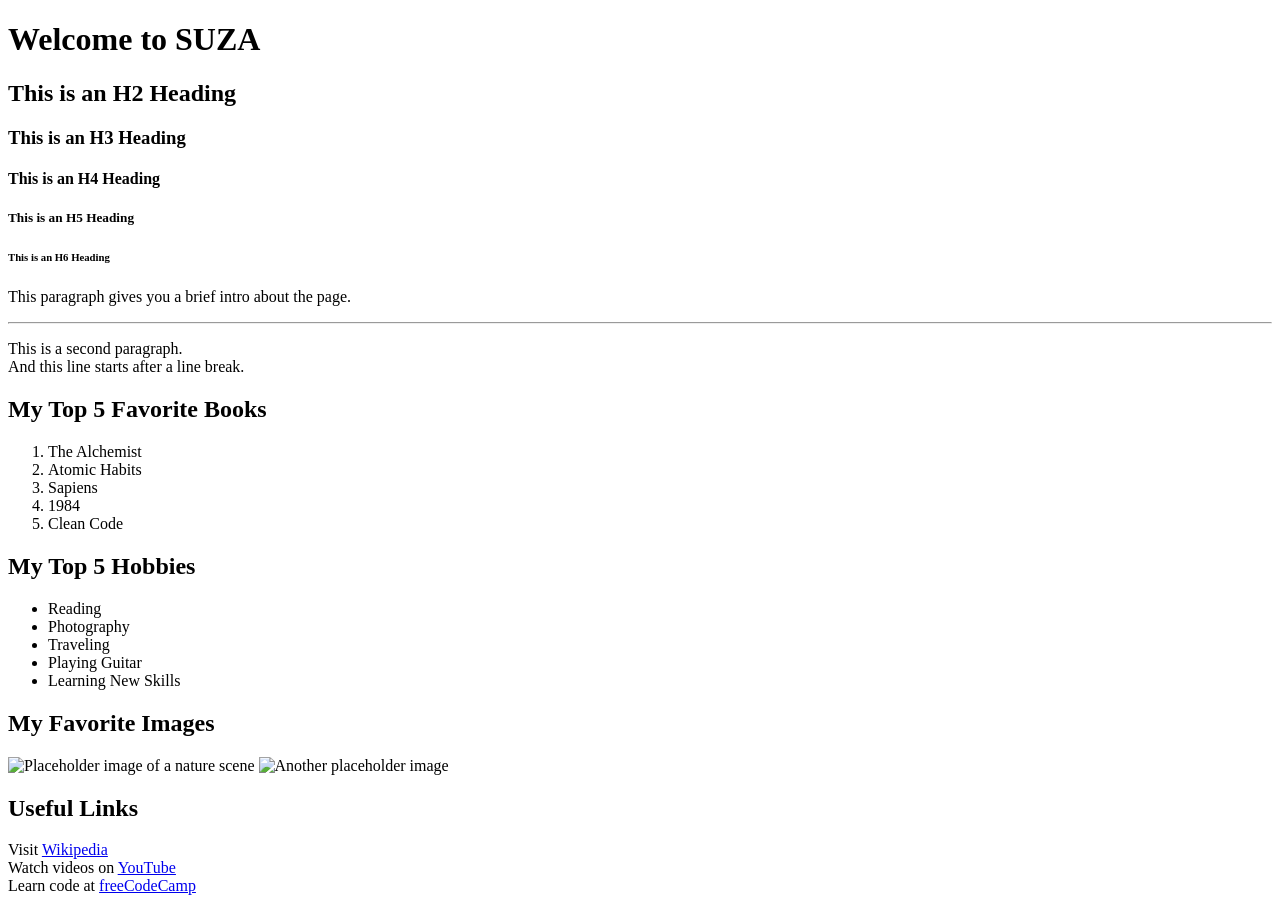
==== index.html @ ea8ca301 "first commit" ====
<!DOCTYPE html>
<html lang="en">

<head>
    <meta charset="UTF-8">
    <title>WEB ASSIGNMENT HTML AND CSS PART A</title>
</head>

<body>

  
    <h1>Welcome to SUZA </h1>
    <h2>This is an H2 Heading</h2>
    <h3>This is an H3 Heading</h3>
    <h4>This is an H4 Heading</h4>
    <h5>This is an H5 Heading</h5>
    <h6>This is an H6 Heading</h6>


    <p>This paragraph gives you a brief intro about the page.</p>
    <hr>
    <p>This is a second paragraph.<br>
        And this line starts after a line break.</p>

    <!-- Task 3: Lists -->
    <h2>My Top 5 Favorite Books</h2>
    <ol>
        <li>The Alchemist</li>
        <li>Atomic Habits</li>
        <li>Sapiens</li>
        <li>1984</li>
        <li>Clean Code</li>
    </ol>

    <h2>My Top 5 Hobbies</h2>
    <ul>
        <li>Reading</li>
        <li>Photography</li>
        <li>Traveling</li>
        <li>Playing Guitar</li>
        <li>Learning New Skills</li>
    </ul>

    <!-- Task 4: Images with alt text -->
    <h2>My Favorite Images</h2>
    <img src="https://via.placeholder.com/200" alt="Placeholder image of a nature scene" width="200">
    <img src="https://via.placeholder.com/150" alt="Another placeholder image" width="150">

    <!-- Task 5: Links -->
    <h2>Useful Links</h2>
    <p>
        Visit <a href="https://www.wikipedia.org" target="_blank">Wikipedia</a><br>
        Watch videos on <a href="https://www.youtube.com" target="_blank">YouTube</a><br>
        Learn code at <a href="https://www.freecodecamp.org" target="_blank">freeCodeCamp</a>
    </p>

</body>

</html>
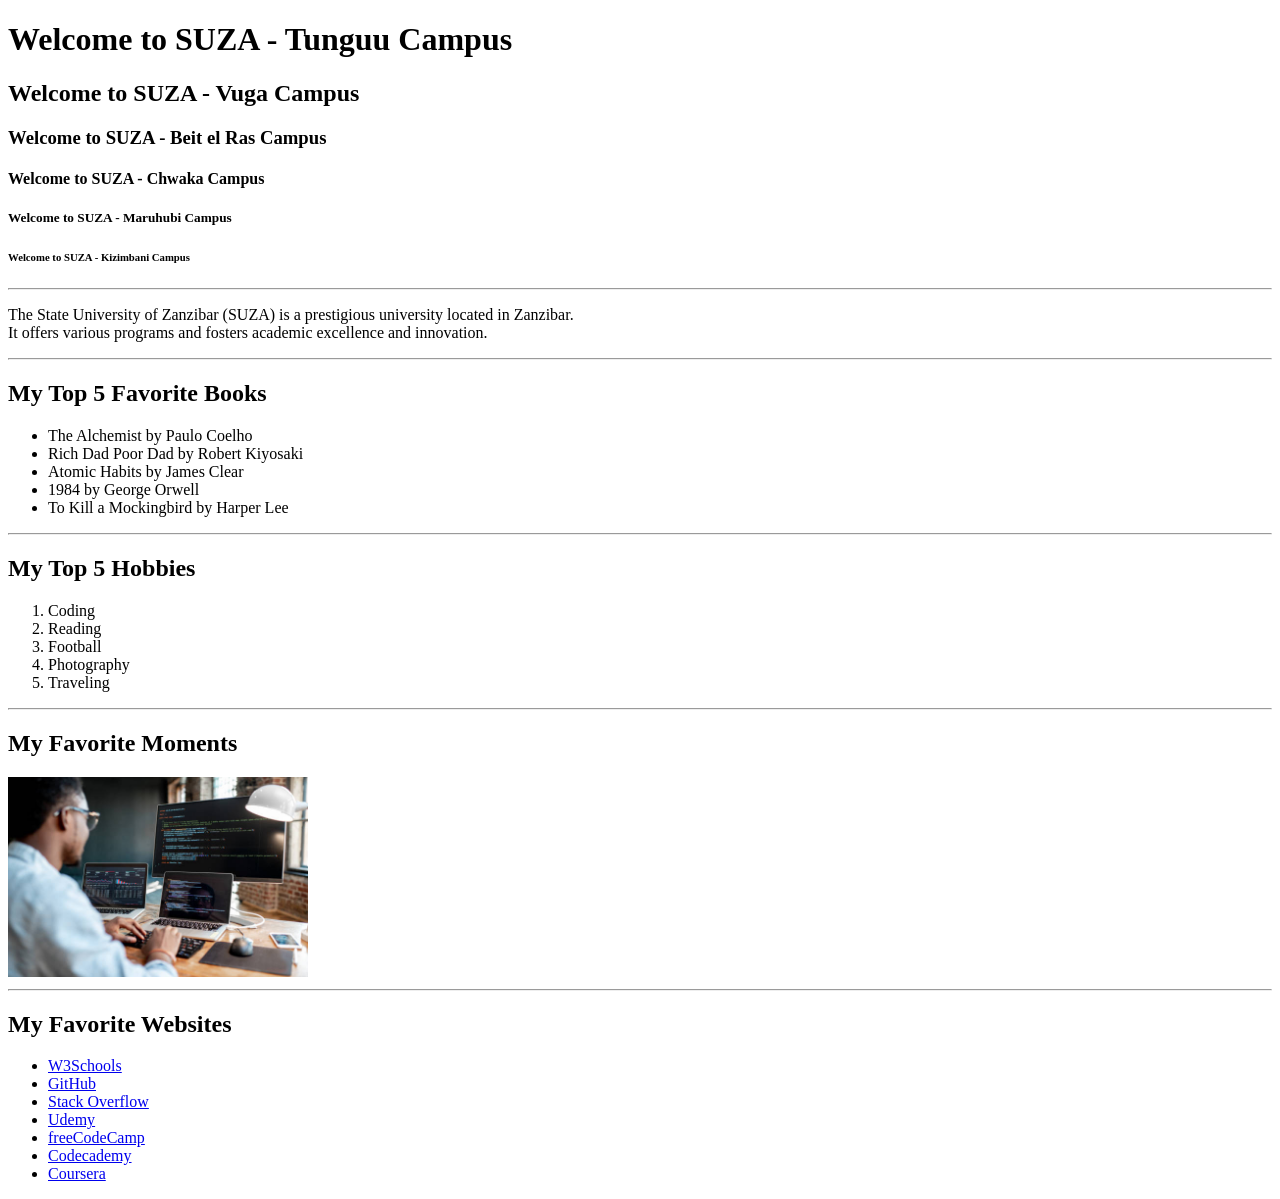
==== commit ead3d194: "second commit" ====
--- a/index.html
+++ b/index.html
@@ -1,59 +1,74 @@
 <!DOCTYPE html>
 <html lang="en">
+  <head>
+    <meta charset="UTF-8" />
+    <title>Welcome to My UNiversity (SUZA)</title>
+  </head>
+  <body>
+    <h1>Welcome to SUZA - Tunguu Campus</h1>
+    <h2>Welcome to SUZA - Vuga Campus</h2>
+    <h3>Welcome to SUZA - Beit el Ras Campus</h3>
+    <h4>Welcome to SUZA - Chwaka Campus</h4>
+    <h5>Welcome to SUZA - Maruhubi Campus</h5>
+    <h6>Welcome to SUZA - Kizimbani Campus</h6>
 
-<head>
-    <meta charset="UTF-8">
-    <title>WEB ASSIGNMENT HTML AND CSS PART A</title>
-</head>
+    <hr />
 
-<body>
+    <p>
+      The State University of Zanzibar (SUZA) is a prestigious university
+      located in Zanzibar.<br />
+      It offers various programs and fosters academic excellence and innovation.
+    </p>
 
-  
-    <h1>Welcome to SUZA </h1>
-    <h2>This is an H2 Heading</h2>
-    <h3>This is an H3 Heading</h3>
-    <h4>This is an H4 Heading</h4>
-    <h5>This is an H5 Heading</h5>
-    <h6>This is an H6 Heading</h6>
+    <hr />
 
+    <h2>My Top 5 Favorite Books</h2>
+    <ul>
+      <li>The Alchemist by Paulo Coelho</li>
+      <li>Rich Dad Poor Dad by Robert Kiyosaki</li>
+      <li>Atomic Habits by James Clear</li>
+      <li>1984 by George Orwell</li>
+      <li>To Kill a Mockingbird by Harper Lee</li>
+    </ul>
 
-    <p>This paragraph gives you a brief intro about the page.</p>
-    <hr>
-    <p>This is a second paragraph.<br>
-        And this line starts after a line break.</p>
-
-    <!-- Task 3: Lists -->
-    <h2>My Top 5 Favorite Books</h2>
+    <hr />
+    <h2>My Top 5 Hobbies</h2>
     <ol>
-        <li>The Alchemist</li>
-        <li>Atomic Habits</li>
-        <li>Sapiens</li>
-        <li>1984</li>
-        <li>Clean Code</li>
+      <li>Coding</li>
+      <li>Reading</li>
+      <li>Football</li>
+      <li>Photography</li>
+      <li>Traveling</li>
     </ol>
 
-    <h2>My Top 5 Hobbies</h2>
+    <hr />
+
+    <h2>My Favorite Moments</h2>
+    <img
+      src="./images/person.jpg"
+      alt="Person coding on a laptop"
+      width="300"
+    />
+
+    <hr />
+
+    <h2>My Favorite Websites</h2>
     <ul>
-        <li>Reading</li>
-        <li>Photography</li>
-        <li>Traveling</li>
-        <li>Playing Guitar</li>
-        <li>Learning New Skills</li>
+      <li><a href="https://www.w3schools.com" target="_blank">W3Schools</a></li>
+      <li><a href="https://www.github.com" target="_blank">GitHub</a></li>
+      <li>
+        <a href="https://www.stackoverflow.com" target="_blank"
+          >Stack Overflow</a
+        >
+      </li>
+      <li><a href="https://www.udemy.com" target="_blank">Udemy</a></li>
+      <li>
+        <a href="https://www.freecodecamp.org" target="_blank">freeCodeCamp</a>
+      </li>
+      <li>
+        <a href="https://www.codecademy.com" target="_blank">Codecademy</a>
+      </li>
+      <li><a href="https://www.coursera.org" target="_blank">Coursera</a></li>
     </ul>
-
-    <!-- Task 4: Images with alt text -->
-    <h2>My Favorite Images</h2>
-    <img src="https://via.placeholder.com/200" alt="Placeholder image of a nature scene" width="200">
-    <img src="https://via.placeholder.com/150" alt="Another placeholder image" width="150">
-
-    <!-- Task 5: Links -->
-    <h2>Useful Links</h2>
-    <p>
-        Visit <a href="https://www.wikipedia.org" target="_blank">Wikipedia</a><br>
-        Watch videos on <a href="https://www.youtube.com" target="_blank">YouTube</a><br>
-        Learn code at <a href="https://www.freecodecamp.org" target="_blank">freeCodeCamp</a>
-    </p>
-
-</body>
-
-</html>+  </body>
+</html>
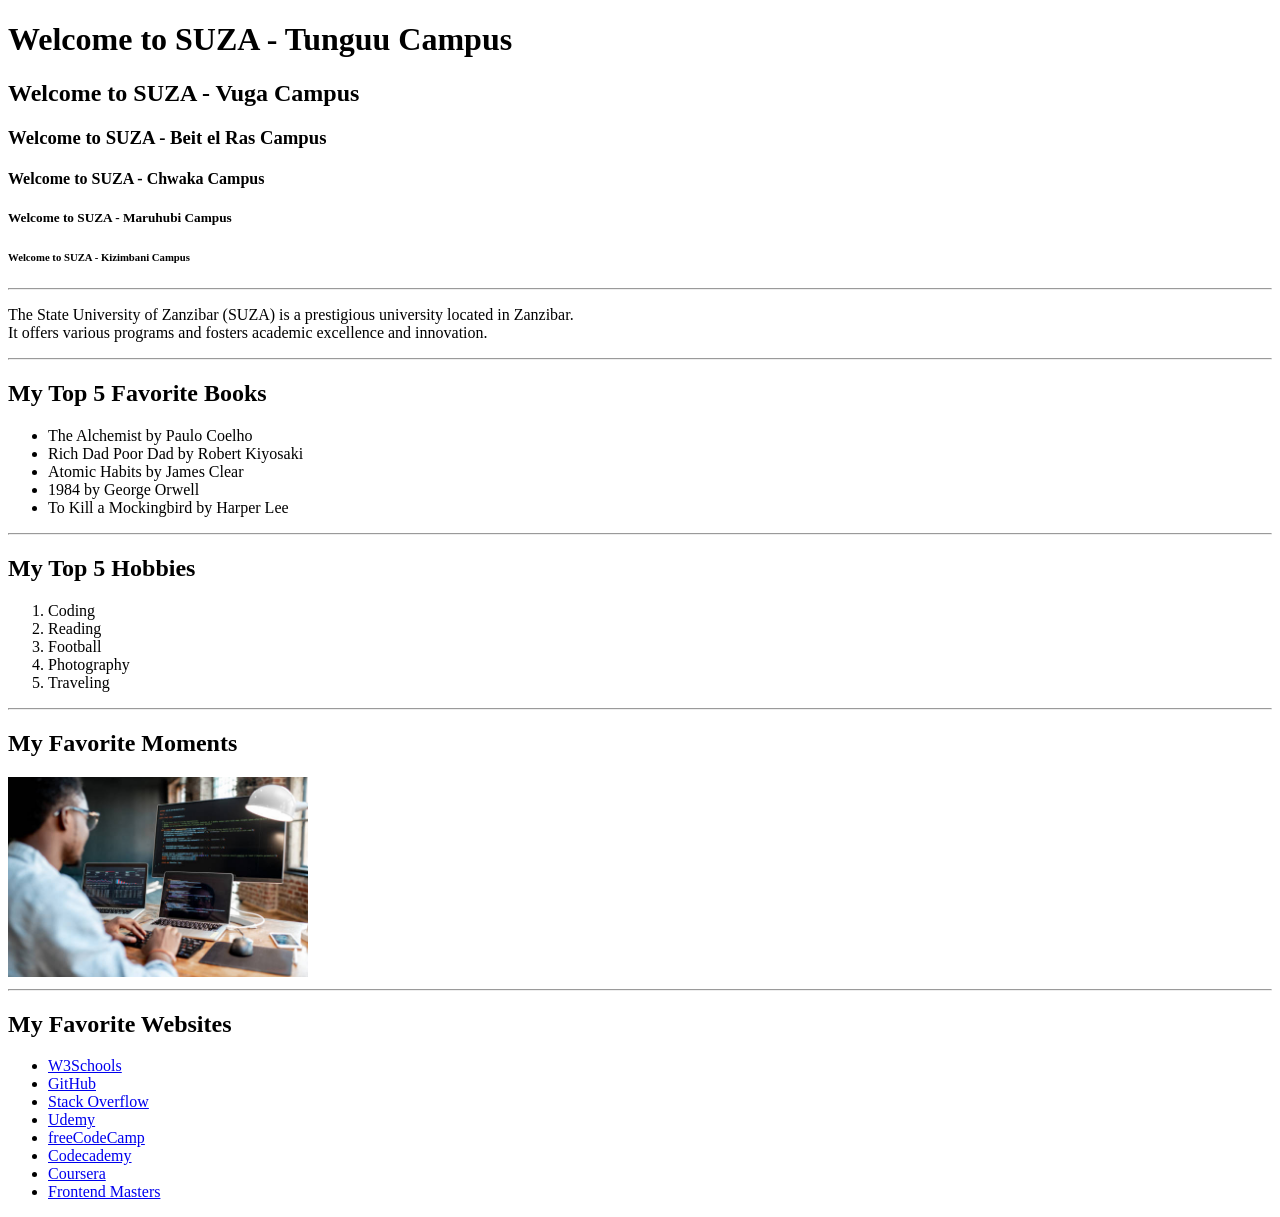
==== commit 7b86f1cb: "add favicon on my page" ====
--- a/index.html
+++ b/index.html
@@ -3,6 +3,7 @@
   <head>
     <meta charset="UTF-8" />
     <title>Welcome to My UNiversity (SUZA)</title>
+    <link rel="icon" href="./images/suzalogo.jpeg" type="image/jpeg" />
   </head>
   <body>
     <h1>Welcome to SUZA - Tunguu Campus</h1>
@@ -69,6 +70,11 @@
         <a href="https://www.codecademy.com" target="_blank">Codecademy</a>
       </li>
       <li><a href="https://www.coursera.org" target="_blank">Coursera</a></li>
+      <li>
+        <a href="https://frontendmasters.com" target="_blank"
+          >Frontend Masters</a
+        >
+      </li>
     </ul>
   </body>
 </html>
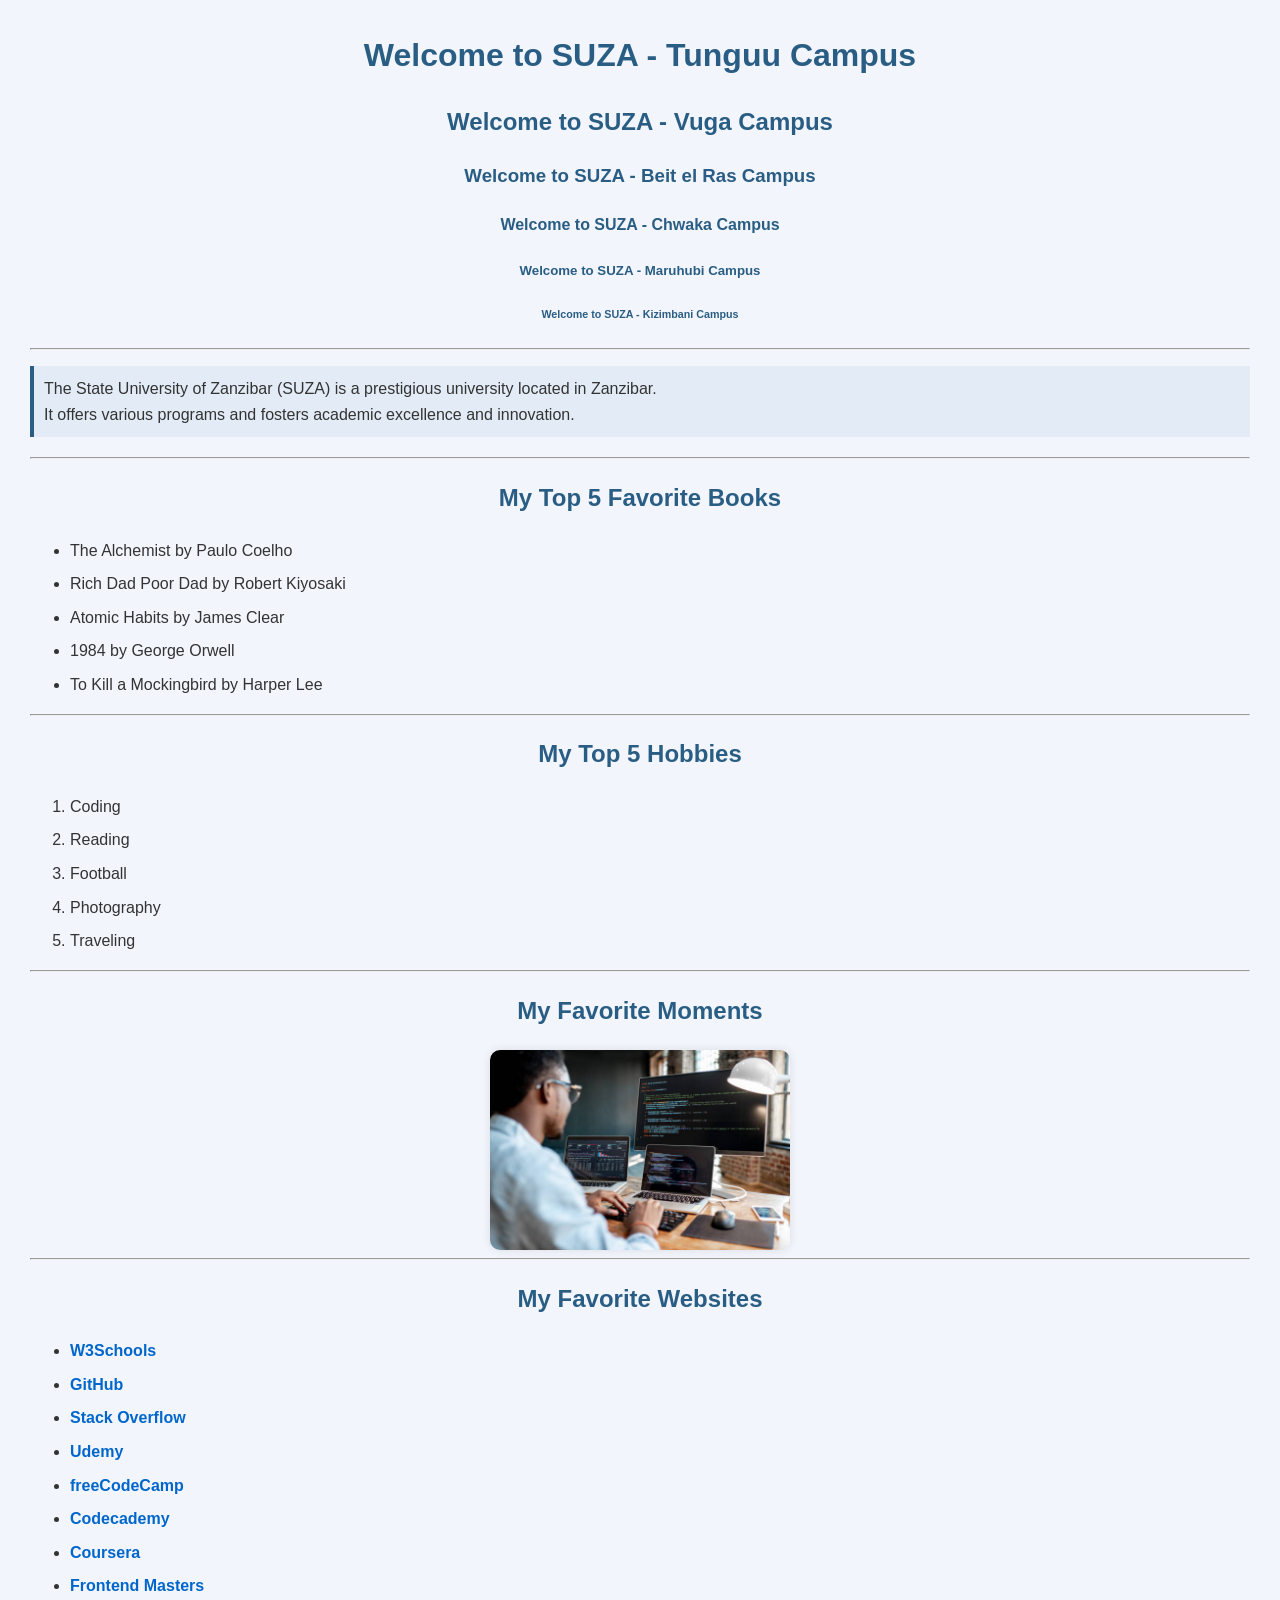
==== commit c7f95843: "add new css style" ====
--- a/index.html
+++ b/index.html
@@ -4,6 +4,8 @@
     <meta charset="UTF-8" />
     <title>Welcome to My UNiversity (SUZA)</title>
     <link rel="icon" href="./images/suzalogo.jpeg" type="image/jpeg" />
+    <link rel="stylesheet" href="style.css" />
+
   </head>
   <body>
     <h1>Welcome to SUZA - Tunguu Campus</h1>
--- a/style.css
+++ b/style.css
@@ -0,0 +1,66 @@
+
+body {
+    font-family: Arial, sans-serif;
+    background-color: #f2f6fc;
+    color: #333;
+    margin: 30px;
+    line-height: 1.6;
+  }
+  
+ 
+  h1, h2, h3, h4, h5, h6 {
+    text-align: center;
+    color: #2a5d84;
+  }
+  
+ 
+  p {
+    text-align: justify;
+    padding: 10px;
+    background-color: #e3ecf6;
+    border-left: 4px solid #2a5d84;
+    margin-bottom: 20px;
+  }
+  
+ 
+  ul, ol {
+    padding-left: 40px;
+  }
+  
+ 
+  li {
+    margin-bottom: 8px;
+  }
+  
+
+  img {
+    display: block;
+    margin: 0 auto;
+    border-radius: 10px;
+    box-shadow: 0 0 10px rgba(0, 0, 0, 0.1);
+  }
+ 
+  a {
+    text-decoration: none;
+    color: #0066cc;
+    font-weight: bold;
+  }
+  
+  
+  a:hover {
+    color: #ff6600;
+    text-decoration: underline;
+  }
+  
+
+  #welcome {
+    font-size: 28px;
+    color: #1a3e5c;
+  }
+  
+  .highlight {
+    background-color: #ffeaa7;
+    padding: 5px;
+    border-radius: 5px;
+  }
+  
